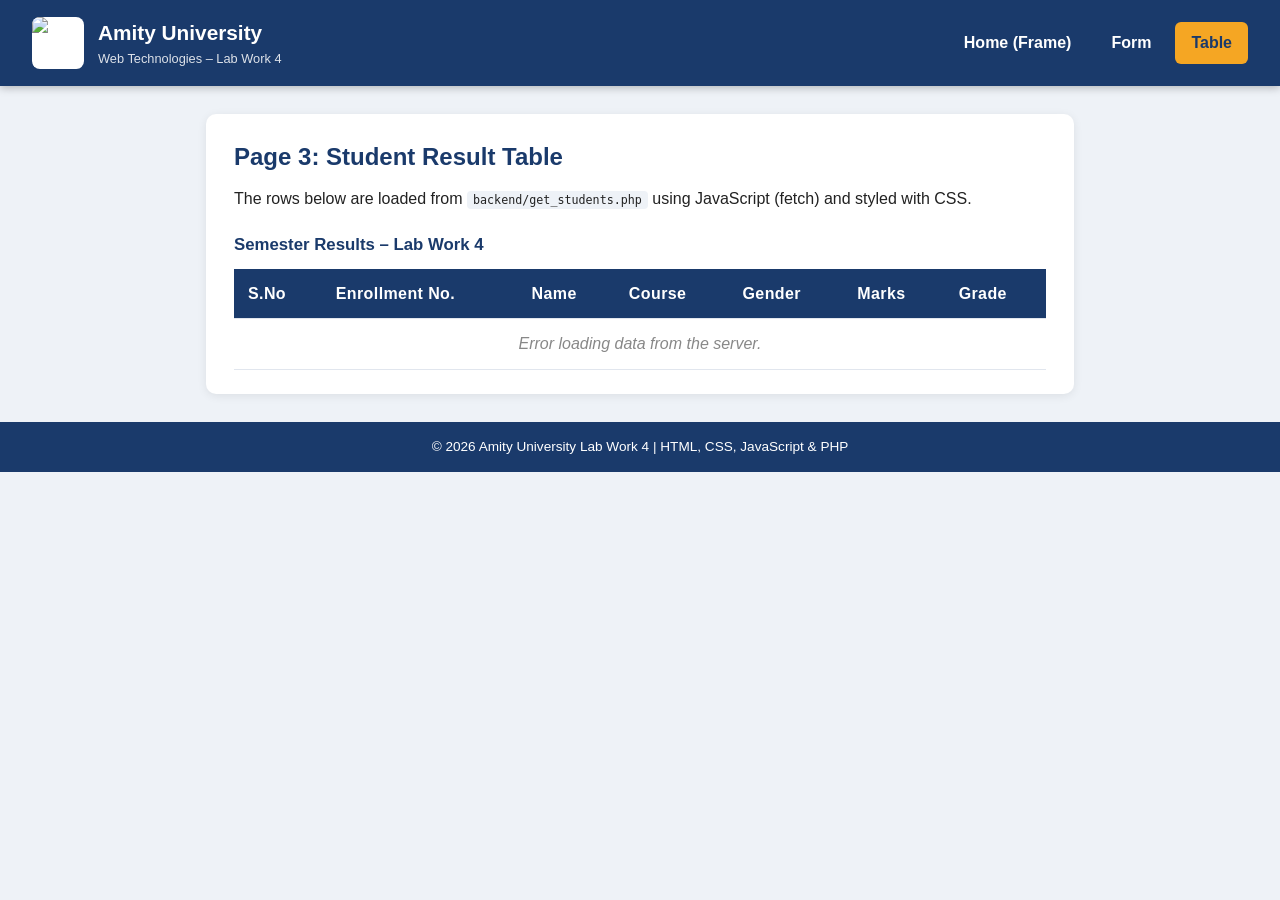
==== frontend/table.html @ d46e17bb "first commit" ====
<!DOCTYPE html>
<html lang="en">
<head>
    <meta charset="UTF-8">
    <meta name="viewport" content="width=device-width, initial-scale=1.0">
    <title>Amity University | Result Table</title>
    <link rel="stylesheet" href="css/style.css">
</head>
<body>

    <header>
        <div class="brand">
            <img src="Images/amity-logo.png" alt="Amity University Logo" class="logo">
            <div>
                <h1>Amity University</h1>
                <p>Web Technologies – Lab Work 4</p>
            </div>
        </div>
        <nav>
            <a href="index.html">Home (Frame)</a>
            <a href="form.html">Form</a>
            <a href="table.html" class="active">Table</a>
        </nav>
    </header>

    <main>
        <section class="card">
            <h2>Page 3: Student Result Table</h2>
            <p>The rows below are loaded from <code>backend/get_students.php</code> using JavaScript (fetch) and styled with CSS.</p>

            <div class="table-wrapper">
                <table id="studentTable">
                    <caption>Semester Results – Lab Work 4</caption>
                    <thead>
                        <tr>
                            <th>S.No</th>
                            <th>Enrollment No.</th>
                            <th>Name</th>
                            <th>Course</th>
                            <th>Gender</th>
                            <th>Marks</th>
                            <th>Grade</th>
                        </tr>
                    </thead>
                    <tbody>
                        <tr><td colspan="7" class="loading">Loading data from server…</td></tr>
                    </tbody>
                </table>
            </div>
        </section>
    </main>

    <footer>
        <p>&copy; 2026 Amity University Lab Work 4 | HTML, CSS, JavaScript &amp; PHP</p>
    </footer>

    <script src="js/app.js"></script>
</body>
</html>
---- frontend/css/style.css ----
/* ============================================================
   style.css – Lab Work 4 : Amity University
   ============================================================ */

* { margin: 0; padding: 0; box-sizing: border-box; }

body {
    font-family: 'Segoe UI', Tahoma, Arial, sans-serif;
    background: #eef2f7;
    color: #222;
    line-height: 1.6;
}

/* ---------- Header ---------- */
header {
    background: #1a3a6b;              /* Amity navy blue */
    color: #fff;
    padding: 16px 32px;
    display: flex;
    justify-content: space-between;
    align-items: center;
    flex-wrap: wrap;
    gap: 12px;
    box-shadow: 0 2px 8px rgba(0, 0, 0, .25);
}

.brand { display: flex; align-items: center; gap: 14px; }

.logo {
    width: 52px; height: 52px;
    border-radius: 8px;
    background: #fff;
    object-fit: contain;
}

.brand h1 { font-size: 1.3rem; }
.brand p  { font-size: .8rem; opacity: .85; }

nav { display: flex; gap: 8px; }

nav a {
    color: #fff;
    text-decoration: none;
    padding: 8px 16px;
    border-radius: 6px;
    font-weight: 600;
    transition: background .25s;
}

nav a:hover  { background: rgba(255, 255, 255, .2); }
nav a.active { background: #f5a623; color: #1a3a6b; }   /* Amity orange */

/* ---------- Main layout ---------- */
main { max-width: 900px; margin: 28px auto; padding: 0 16px; }

.card {
    background: #fff;
    border-radius: 10px;
    padding: 24px 28px;
    margin-bottom: 24px;
    box-shadow: 0 2px 10px rgba(0, 0, 0, .08);
}

.card h2, .card h3 { color: #1a3a6b; margin-bottom: 10px; }
.card p  { margin-bottom: 12px; }
.card ul { margin-left: 20px; }

code {
    background: #eef2f7;
    padding: 2px 6px;
    border-radius: 4px;
    font-size: .9em;
}

/* ---------- Iframe (Page 1) ---------- */
.frame {
    width: 100%;
    height: 380px;
    border: 3px solid #1a3a6b;
    border-radius: 8px;
    background: #fff;
}

/* ---------- Form (Page 2) ---------- */
.form-group { margin-bottom: 18px; }

.form-group label, .label-text {
    display: block;
    font-weight: 600;
    margin-bottom: 6px;
    color: #1a3a6b;
}

.form-group input[type="text"],
.form-group input[type="email"],
.form-group input[type="number"],
.form-group select {
    width: 100%;
    padding: 10px 12px;
    border: 1px solid #c6cfdd;
    border-radius: 6px;
    font-size: 1rem;
    transition: border-color .2s, box-shadow .2s;
}

.form-group input:focus, .form-group select:focus {
    outline: none;
    border-color: #1a3a6b;
    box-shadow: 0 0 4px rgba(26, 58, 107, .4);
}

.radio-group { display: flex; gap: 22px; }
.radio-group label {
    font-weight: 400;
    color: #222;
    display: flex;
    align-items: center;
    gap: 6px;
}

.buttons { display: flex; gap: 14px; margin-top: 22px; }

.btn-primary, .btn-secondary {
    padding: 10px 26px;
    border: none;
    border-radius: 6px;
    font-size: 1rem;
    font-weight: 600;
    cursor: pointer;
    transition: transform .15s, background .2s;
}

.btn-primary   { background: #1a3a6b; color: #fff; }
.btn-primary:hover   { background: #132a4e; transform: translateY(-1px); }
.btn-secondary { background: #d9dee7; color: #1a3a6b; }
.btn-secondary:hover { background: #c4cbd8; }

.form-message { margin-top: 14px; font-weight: 600; }
.form-message.success { color: #1c7a3d; }
.form-message.error   { color: #c0392b; }

/* ---------- Table (Page 3) ---------- */
.table-wrapper { overflow-x: auto; }

table {
    width: 100%;
    border-collapse: collapse;
    margin-top: 8px;
    background: #fff;
}

caption {
    caption-side: top;
    text-align: left;
    font-weight: 700;
    font-size: 1.05rem;
    color: #1a3a6b;
    padding-bottom: 10px;
}

th, td {
    padding: 12px 14px;
    text-align: left;
    border-bottom: 1px solid #e1e6ee;
}

thead th {
    background: #1a3a6b;
    color: #fff;
    letter-spacing: .4px;
}

tbody tr:nth-child(even) { background: #f4f7fb; }   /* zebra stripes */
tbody tr:hover           { background: #fdf1dc; }

tbody td.loading { text-align: center; color: #888; font-style: italic; }

/* Grade colours */
.grade-a { color: #1c7a3d; font-weight: 700; }
.grade-b { color: #b8860b; font-weight: 700; }
.grade-d { color: #d35400; font-weight: 700; }
.grade-f { color: #c0392b; font-weight: 700; }

/* ---------- Footer ---------- */
footer {
    background: #1a3a6b;
    color: #fff;
    text-align: center;
    padding: 14px;
    font-size: .85rem;
    margin-top: 20px;
}

@media (max-width: 640px) {
    header { flex-direction: column; align-items: flex-start; }
    .radio-group { flex-direction: column; gap: 6px; }
}
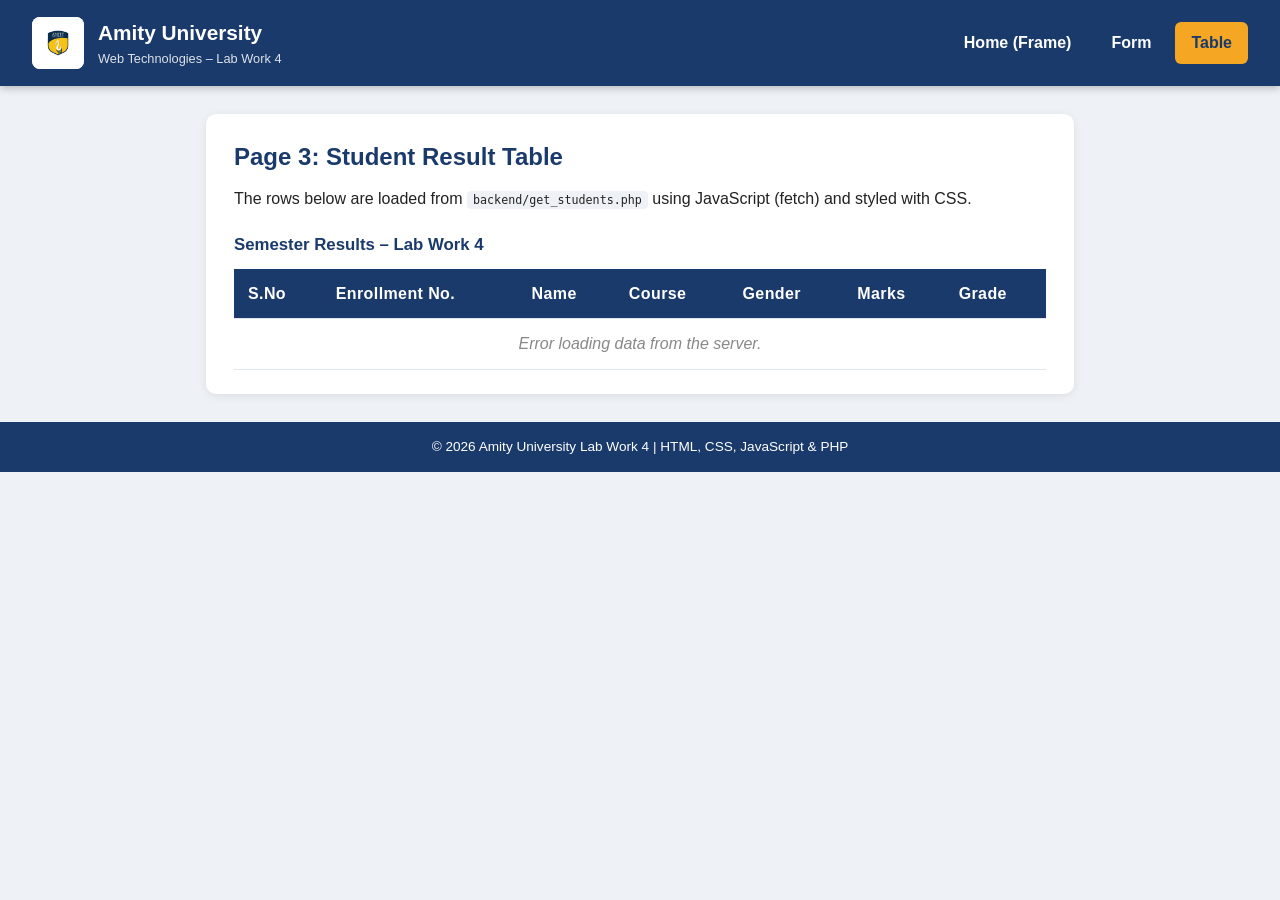
==== commit 2a9d7392: "modifications in form and table files" ====
--- a/frontend/table.html
+++ b/frontend/table.html
@@ -10,7 +10,7 @@
 
     <header>
         <div class="brand">
-            <img src="Images/amity-logo.png" alt="Amity University Logo" class="logo">
+            <img src="img/c872094c4bd175b92d043546b0f4e924.jpg" alt="Amity University Logo" class="logo">
             <div>
                 <h1>Amity University</h1>
                 <p>Web Technologies – Lab Work 4</p>
